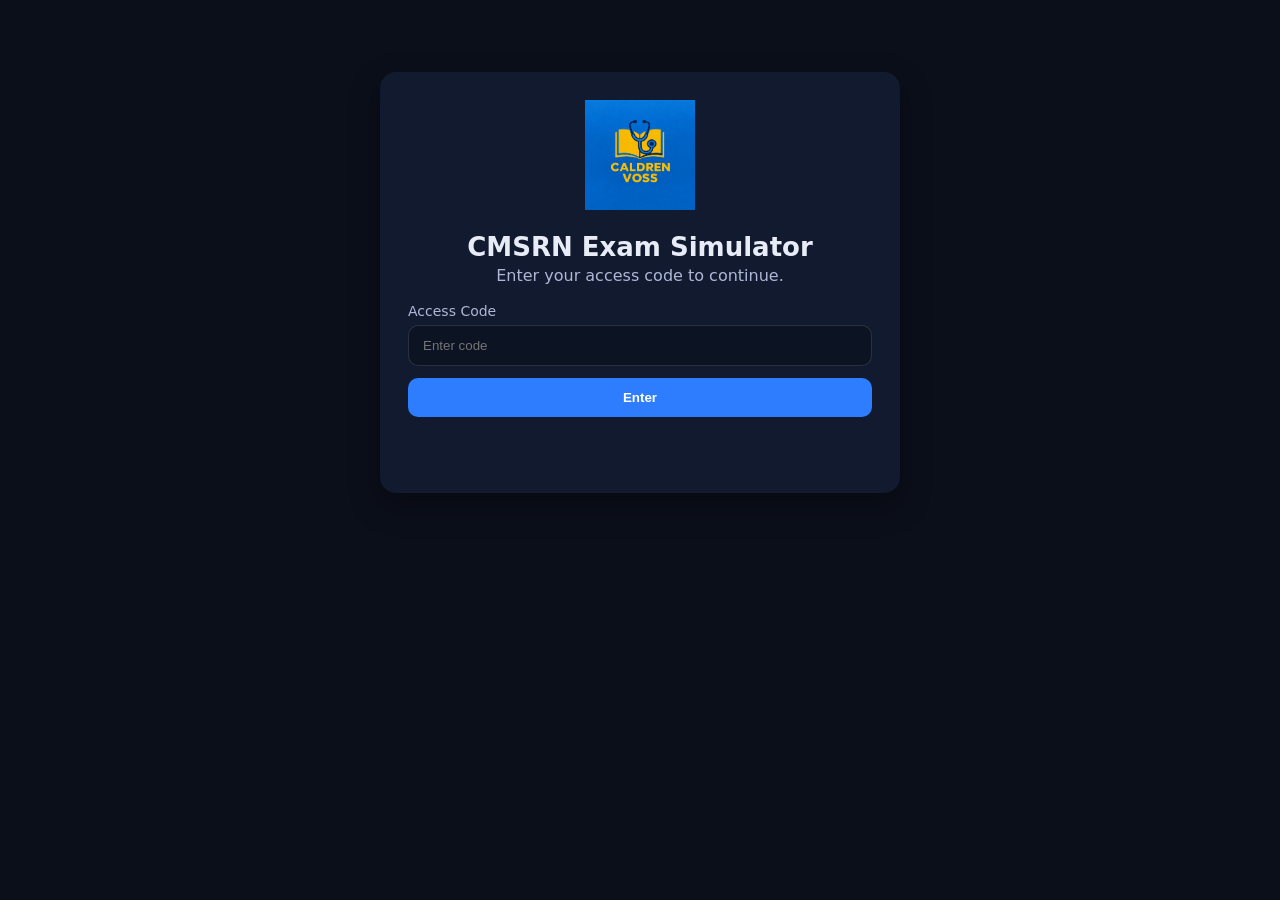
==== app/app.html @ b504615a "Initialize NHA CCMA exam simulator from CMSRN base" ====
<!doctype html>
<html lang="en">
<head>
  <meta charset="utf-8" />
  <meta name="viewport" content="width=device-width,initial-scale=1" />
  <title>Exam Portal</title>
  <link rel="stylesheet" href="styles.css?v=2" />
</head>
<body>
  <header class="topbar">
    <div class="brandbar">
      <img id="logo" class="logo-small" alt="Logo" />
      <div>
        <div id="brand" class="brandname"></div>
        <div class="brandnote">Member Access</div>
      </div>
    </div>

    <nav class="nav">
      <a class="navlink" href="#" data-page="home">Home</a>
      <a class="navlink" href="#" data-page="sim">Exam Simulator</a>
      <a class="navlink" href="#" data-page="pdf">Printable Practice Exams</a>

      <a class="navlink" href="#" id="logoutLink">Log out</a>
    </nav>
  </header>

  <main class="container">
    <section id="page-home" class="page">
      <h2>Welcome</h2>
      <p>Choose “Exam Simulator” to practice one of the five CMSRN domains or start a complete Full-Length Practice Test. Use “Printable Practice Exams” to download PDFs when available.</p>
    </section>

<section id="page-sim" class="page hidden">
  <h2>Exam Simulator</h2>

  <div class="panel">
    <label class="label" for="sectionSelect">Choose an exam</label>
    <select id="sectionSelect" class="select"></select>
    <p class="helper" style="margin-top:10px;">
  CMSRN certification exam preparation platform with full-length practice exams, domain-focused practice, realistic clinical scenario-based questions, detailed explanations, progress tracking, and printable practice materials.
</p>
    <button id="startSim" class="btn" style="margin-top:12px;">Start</button>
    <p class="helper">You’ll choose Exam Mode or Practice Mode on the next screen.</p>
  </div>

  <div id="modePanel" class="panel hidden" style="margin-top:16px;">
    <h3 style="margin:0 0 10px;">Select a mode</h3>

    <div class="row">
      <button id="examModeBtn" class="btn btn-secondary">Exam Mode</button>
      <button id="practiceModeBtn" class="btn btn-secondary">Practice Mode</button>
    </div>

    <p class="helper" style="margin-top:10px;">
      Exam Mode runs the full selected practice section with recommended timing. Practice Mode runs 10 questions per session.
    </p>
  </div>
</section>

    <section id="page-pdf" class="page hidden">
  <h2>Printable Practice Exams</h2>
  <p class="helper">Download PDFs for paper-based practice (and answer keys).</p>

  <div id="pdfList" class="pdfList"></div>
</section>

  </main>

  <script src="common.js?v=3"></script>
<script>
  (async function () {
    const examId = getExamFromUrl();

    // Controllo accesso
    if (!isAccessGranted(examId)) {
      goToWelcome(examId);
      return;
    }

    // Carica config per branding
    const cfg = await loadConfig(examId);
    applyTheme(cfg.theme || "dark");
    document.getElementById("brand").textContent = cfg.brandName;
    document.getElementById("logo").src = cfg.logoPath;

    // Cambio pagine
    const pages = {
      home: document.getElementById("page-home"),
      sim: document.getElementById("page-sim"),
      pdf: document.getElementById("page-pdf"),

    };

    function show(pageKey) {
      Object.values(pages).forEach(p => p.classList.add("hidden"));
      pages[pageKey].classList.remove("hidden");
    }

    document.querySelectorAll(".navlink").forEach(link => {
      link.addEventListener("click", (e) => {
        e.preventDefault();
        show(link.dataset.page);
      });
    });
    const logoutLink = document.getElementById("logoutLink");
logoutLink.addEventListener("click", (e) => {
  e.preventDefault();
  revokeAccess(examId);
  goToWelcome(examId);
});
// ====== Printable PDFs ======
const pdfList = document.getElementById("pdfList");

function renderPDFs() {
  if (!pdfList) return;

  const items = cfg.printables || [];
  pdfList.innerHTML = "";

  if (!items.length) {
    pdfList.textContent = "No PDFs available yet.";
    return;
  }

  items.forEach(item => {
    const a = document.createElement("a");
    a.className = "pdfBtn";
    a.textContent = item.label;

    // link al PDF dentro packs/<exam>/pdf/
    a.href = `../packs/${examId}/pdf/${item.file}`;
    a.target = "_blank";
    a.rel = "noopener";

    pdfList.appendChild(a);
  });
}

renderPDFs();

    // ====== Exam Simulator UI ======
    const sectionSelect = document.getElementById("sectionSelect");
    const startSim = document.getElementById("startSim");
    const modePanel = document.getElementById("modePanel");
    const examModeBtn = document.getElementById("examModeBtn");
    const practiceModeBtn = document.getElementById("practiceModeBtn");

    // Popola dropdown con le sezioni dal config
    cfg.sections.forEach(s => {
      const opt = document.createElement("option");
      opt.value = s.id;
      opt.textContent = s.label;
      sectionSelect.appendChild(opt);
    });

    let selectedSection = sectionSelect.value;

    sectionSelect.addEventListener("change", () => {
      selectedSection = sectionSelect.value;
      modePanel.classList.add("hidden");
    });

    startSim.addEventListener("click", () => {
      selectedSection = sectionSelect.value;
      modePanel.classList.remove("hidden");
    });

    function goRunner(mode) {
      window.location.href =
        `runner.html?exam=${encodeURIComponent(examId)}&section=${encodeURIComponent(selectedSection)}&mode=${encodeURIComponent(mode)}`;
    }

    examModeBtn.addEventListener("click", () => goRunner("exam"));
    practiceModeBtn.addEventListener("click", () => goRunner("practice"));
  })();
</script>

</body>
</html>
---- app/styles.css ----
:root {
  --bg: #0b0f1a;
  --card: #111a2e;
  --text: #e8ecf7;
  --muted: #aeb8d6;
  --accent: #2f7dff;
  --danger: #ff5a6a;
}

* { box-sizing: border-box; }
body {
  margin: 0;
  font-family: system-ui, -apple-system, Segoe UI, Roboto, Arial, sans-serif;
  background: var(--bg);
  color: var(--text);
}

.card {
  width: min(520px, 92vw);
  margin: 8vh auto;
  padding: 28px;
  background: var(--card);
  border-radius: 16px;
  box-shadow: 0 12px 30px rgba(0,0,0,.35);
  text-align: center;
}

.logo { width: 110px; height: 110px; object-fit: contain; margin-bottom: 10px; }
.title { margin: 8px 0 4px; font-size: 26px; }
.subtitle { margin: 0 0 18px; color: var(--muted); }

.label { display:block; text-align:left; margin: 10px 0 6px; color: var(--muted); font-size: 14px; }
.input {
  width: 100%;
  padding: 12px 14px;
  border-radius: 10px;
  border: 1px solid rgba(255,255,255,.12);
  background: rgba(0,0,0,.25);
  color: var(--text);
  outline: none;
}

.btn {
  width: 100%;
  margin-top: 12px;
  padding: 12px 14px;
  border-radius: 10px;
  border: 0;
  background: var(--accent);
  color: white;
  font-weight: 700;
  cursor: pointer;
}

.msg { margin-top: 12px; color: var(--danger); min-height: 20px; }

.topbar {
  display:flex;
  align-items:center;
  justify-content: space-between;
  padding: 14px 18px;
  background: rgba(17,26,46,.9);
  border-bottom: 1px solid rgba(255,255,255,.08);
  position: sticky;
  top: 0;
}

.brandbar { display:flex; gap: 10px; align-items:center; }
.logo-small { width: 40px; height: 40px; object-fit: contain; }
.brandname { font-weight: 800; }
.brandnote { font-size: 12px; color: var(--muted); }

.nav { display:flex; gap: 14px; }
.navlink {
  color: var(--text);
  text-decoration: none;
  padding: 8px 10px;
  border-radius: 10px;
  border: 1px solid rgba(255,255,255,.10);
}
.navlink:hover { border-color: rgba(255,255,255,.25); }

.container { width: min(980px, 92vw); margin: 20px auto; }
.page { padding: 16px; background: rgba(255,255,255,.03); border-radius: 14px; }
.hidden { display:none; }

.panel {
  margin-top: 10px;
  padding: 14px;
  border-radius: 14px;
  background: rgba(255,255,255,.03);
  border: 1px solid rgba(255,255,255,.08);
}

.select {
  width: 100%;
  padding: 12px 14px;
  border-radius: 10px;
  border: 1px solid rgba(255,255,255,.12);
  background: rgba(0,0,0,.25);
  color: var(--text);
  outline: none;
}

.row { display:flex; gap: 10px; }
.btn-secondary {
  background: transparent;
  border: 1px solid rgba(255,255,255,.18);
}
.btn-secondary:hover { border-color: rgba(255,255,255,.35); }

.helper { color: var(--muted); font-size: 14px; margin: 10px 0 0; }
.timer{
  padding: 8px 10px;
  border-radius: 10px;
  border: 1px solid rgba(255,255,255,.18);
  color: var(--text);
  font-weight: 800;
}

.progress { color: var(--muted); font-size: 14px; margin-bottom: 10px; }
.prompt { white-space: pre-wrap; font-size: 16px; line-height: 1.4; margin-bottom: 12px; }

.choices { display:flex; flex-direction:column; gap:10px; }
.choice {
  display:flex;
  gap:10px;
  align-items:flex-start;
  padding: 10px;
  border-radius: 12px;
  border: 1px solid rgba(255,255,255,.10);
  background: rgba(0,0,0,.18);
  cursor: pointer;
}
.choice input { margin-top: 3px; }
.choiceText { white-space: pre-wrap; }

.review { margin-top: 14px; display:flex; flex-direction:column; gap:12px; }
.reviewBlock{
  display:flex;
  gap:12px;
  padding: 12px;
  border-radius: 14px;
  border: 1px solid rgba(255,255,255,.08);
  background: rgba(255,255,255,.03);
}
.qnum{
  width: 54px;
  height: 34px;
  display:flex;
  align-items:center;
  justify-content:center;
  border-radius: 10px;
  font-weight: 900;
}
.qnum-ok{ background: rgba(47, 255, 144, .18); border: 1px solid rgba(47, 255, 144, .35); }
.qnum-bad{ background: rgba(255, 90, 106, .18); border: 1px solid rgba(255, 90, 106, .35); }

.reviewPrompt{ white-space: pre-wrap; margin-bottom: 8px; }
.reviewAns{ color: var(--muted); margin-bottom: 6px; }
.reviewExp{ white-space: pre-wrap; }
/* Printable Practice Exams */
.pdfList {
  margin-top: 12px;
  display: flex;
  flex-direction: column;
  gap: 10px;
}

.pdfBtn {
  display: block;
  padding: 12px 14px;
  border-radius: 12px;
  border: 1px solid rgba(255,255,255,.12);
  background: rgba(0,0,0,.18);
  color: var(--text);
  text-decoration: none;
  font-weight: 700;
}

.pdfBtn:hover {
  border-color: rgba(255,255,255,.30);
}
/* Writing (Essay) */
.essayBox{
  width: 100%;
  min-height: 240px;
  resize: vertical;
  padding: 12px 14px;
  border-radius: 12px;
  border: 1px solid rgba(255,255,255,.12);
  background: rgba(0,0,0,.25);
  color: var(--text);
  outline: none;
  line-height: 1.5;
}

.essayFooter{
  margin-top: 12px;
  display:flex;
  justify-content: space-between;
  align-items:center;
  gap: 12px;
  flex-wrap: wrap;
}

.rubricGrid{
  display:grid;
  grid-template-columns: 1fr 1fr;
  gap: 12px;
}

.rubricItem{
  padding: 12px;
  border-radius: 12px;
  border: 1px solid rgba(255,255,255,.10);
  background: rgba(0,0,0,.18);
}

.rubricLabel{
  font-weight: 800;
  margin-bottom: 8px;
}
/* Theme: Light */
body.theme-light{
  --bg: #f5f7fb;
  --card: #ffffff;
  --text: #101828;
  --muted: #475467;
  --accent: #2f7dff;
  --danger: #d92d20;
}

/* Light-theme overrides for readability */
body.theme-light .topbar{
  background: rgba(255,255,255,.90);
  border-bottom: 1px solid rgba(16,24,40,.10);
}

body.theme-light .page{
  background: rgba(16,24,40,.04);
}

body.theme-light .panel{
  background: rgba(16,24,40,.04);
  border: 1px solid rgba(16,24,40,.10);
}

body.theme-light .navlink{
  border: 1px solid rgba(16,24,40,.12);
}

body.theme-light .btn-secondary{
  border: 1px solid rgba(16,24,40,.18);
}

body.theme-light .choice,
body.theme-light .pdfBtn,
body.theme-light .reviewBlock,
body.theme-light .rubricItem{
  background: rgba(16,24,40,.03);
  border: 1px solid rgba(16,24,40,.10);
}

/* ===== CMSRN SCENARIO CONTEXT ===== */
.scenarioContext {
  margin: 0 0 14px;
  padding: 12px 14px;
  border: 1px solid rgba(45, 212, 191, 0.35);
  border-left: 4px solid #2dd4bf;
  border-radius: 8px;
  background: rgba(45, 212, 191, 0.08);
  color: inherit;
  font-size: 0.96rem;
  font-weight: 400;
  line-height: 1.55;
}

.scenarioLabel {
  display: block;
  margin-bottom: 5px;
  color: #2dd4bf;
  font-size: 0.78rem;
  font-weight: 700;
  letter-spacing: 0.08em;
  text-transform: uppercase;
}

.questionPrompt {
  line-height: 1.55;
}

.reviewPrompt .scenarioContext {
  margin-bottom: 10px;
  font-size: 0.92rem;
}
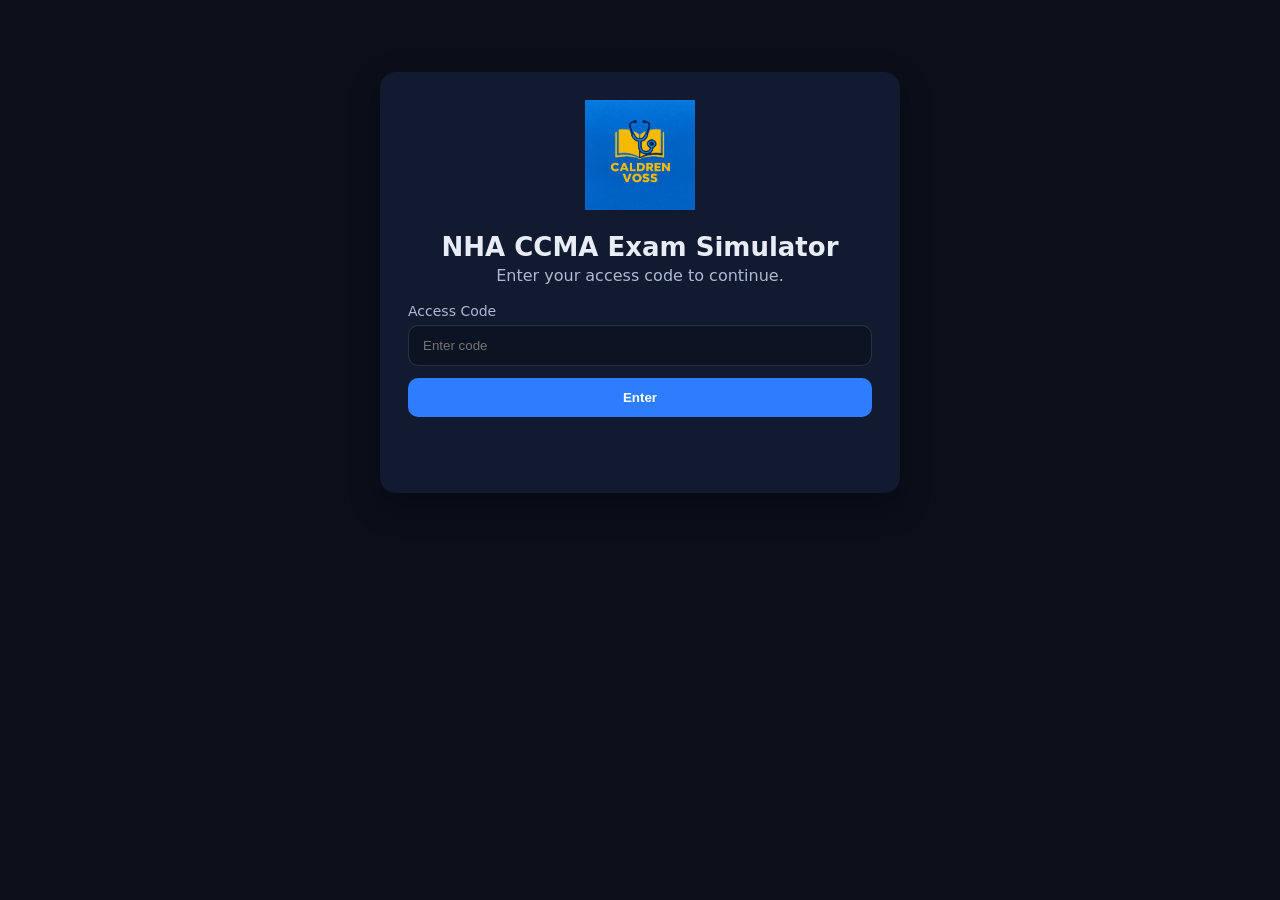
==== commit 13c487a6: "Configure NHA CCMA simulator with seven domains and full-length exam" ====
--- a/app/app.html
+++ b/app/app.html
@@ -28,7 +28,7 @@
   <main class="container">
     <section id="page-home" class="page">
       <h2>Welcome</h2>
-      <p>Choose “Exam Simulator” to practice one of the five CMSRN domains or start a complete Full-Length Practice Test. Use “Printable Practice Exams” to download PDFs when available.</p>
+      <p>Choose “Exam Simulator” to practice one of the seven NHA CCMA domains or start a complete Full-Length Practice Test. Use “Printable Practice Exams” to download PDFs when available.</p>
     </section>
 
 <section id="page-sim" class="page hidden">
@@ -38,7 +38,7 @@
     <label class="label" for="sectionSelect">Choose an exam</label>
     <select id="sectionSelect" class="select"></select>
     <p class="helper" style="margin-top:10px;">
-  CMSRN certification exam preparation platform with full-length practice exams, domain-focused practice, realistic clinical scenario-based questions, detailed explanations, progress tracking, and printable practice materials.
+  NHA CCMA certification exam preparation platform with full-length practice exams, domain-focused practice, realistic clinical scenario-based questions, detailed explanations, progress tracking, and printable practice materials.
 </p>
     <button id="startSim" class="btn" style="margin-top:12px;">Start</button>
     <p class="helper">You’ll choose Exam Mode or Practice Mode on the next screen.</p>
--- a/app/styles.css
+++ b/app/styles.css
@@ -262,7 +262,7 @@
   border: 1px solid rgba(16,24,40,.10);
 }
 
-/* ===== CMSRN SCENARIO CONTEXT ===== */
+/* ===== NHA CCMA SCENARIO CONTEXT ===== */
 .scenarioContext {
   margin: 0 0 14px;
   padding: 12px 14px;
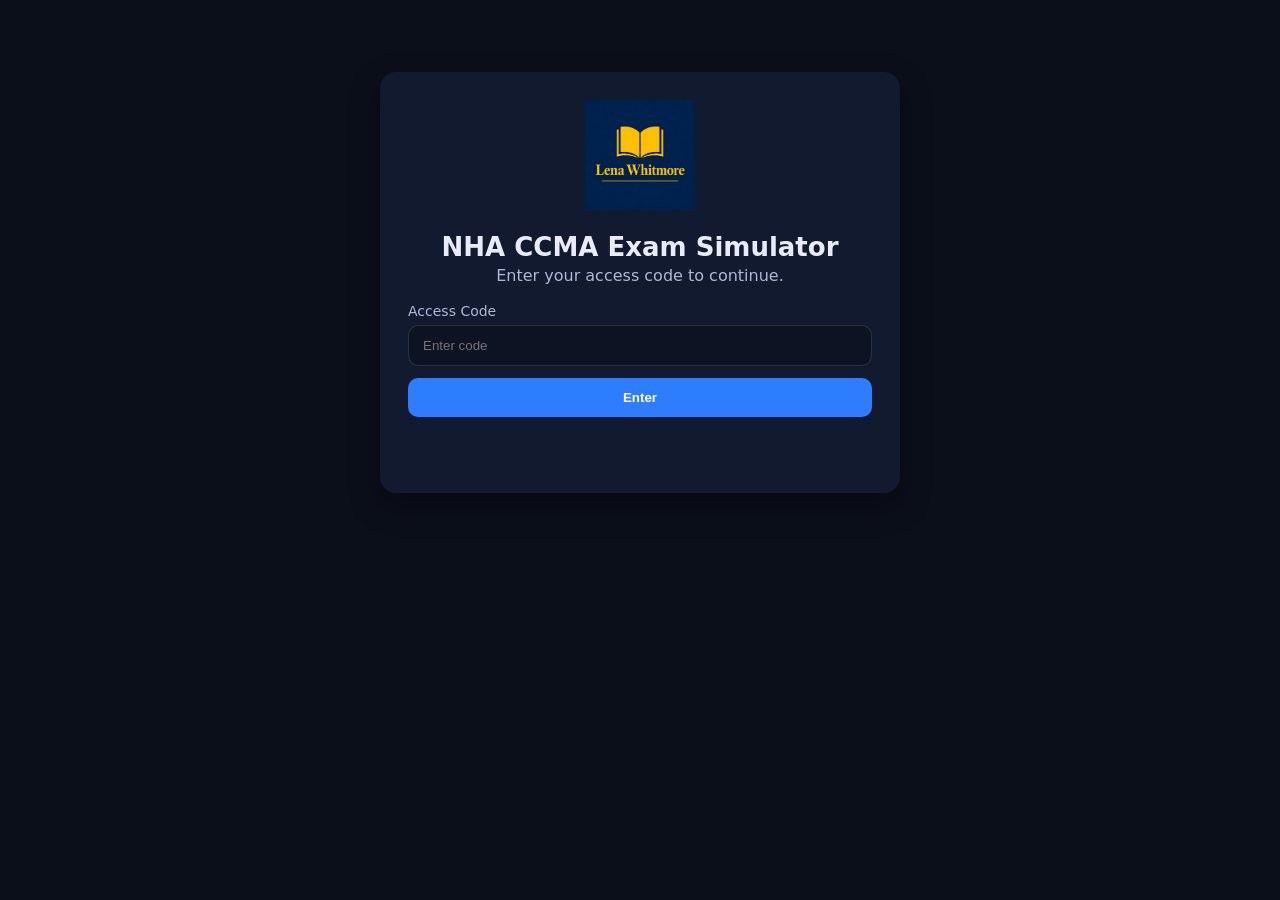
==== commit daa2fcff: "Add 35 CCMA printable exams and Lena Whitmore branding" ====
--- a/app/app.html
+++ b/app/app.html
@@ -28,7 +28,7 @@
   <main class="container">
     <section id="page-home" class="page">
       <h2>Welcome</h2>
-      <p>Choose “Exam Simulator” to practice one of the seven NHA CCMA domains or start a complete Full-Length Practice Test. Use “Printable Practice Exams” to download PDFs when available.</p>
+      <p>Choose “Exam Simulator” to practice one of the seven NHA CCMA domains or start a complete Full-Length Practice Test. Use “Printable Practice Exams” to download all 35 PDFs with answer keys and explanations.</p>
     </section>
 
 <section id="page-sim" class="page hidden">
